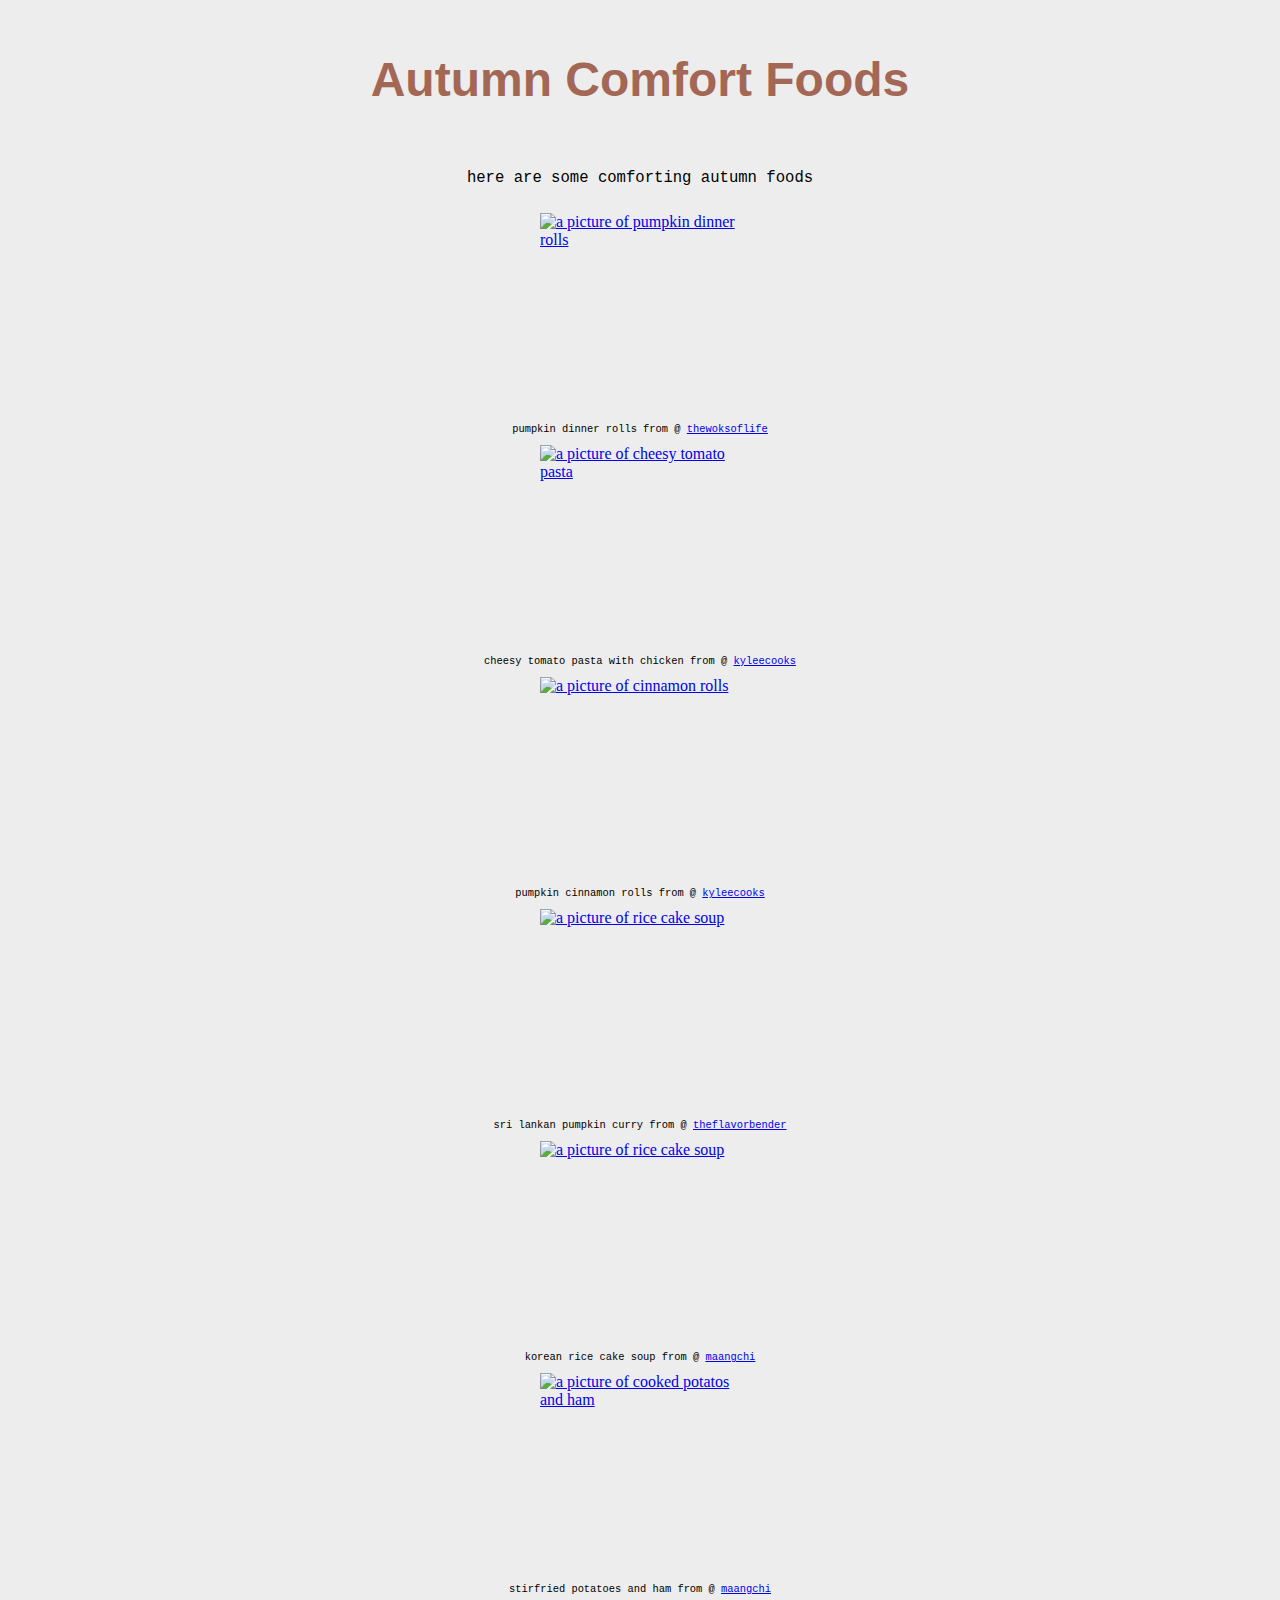
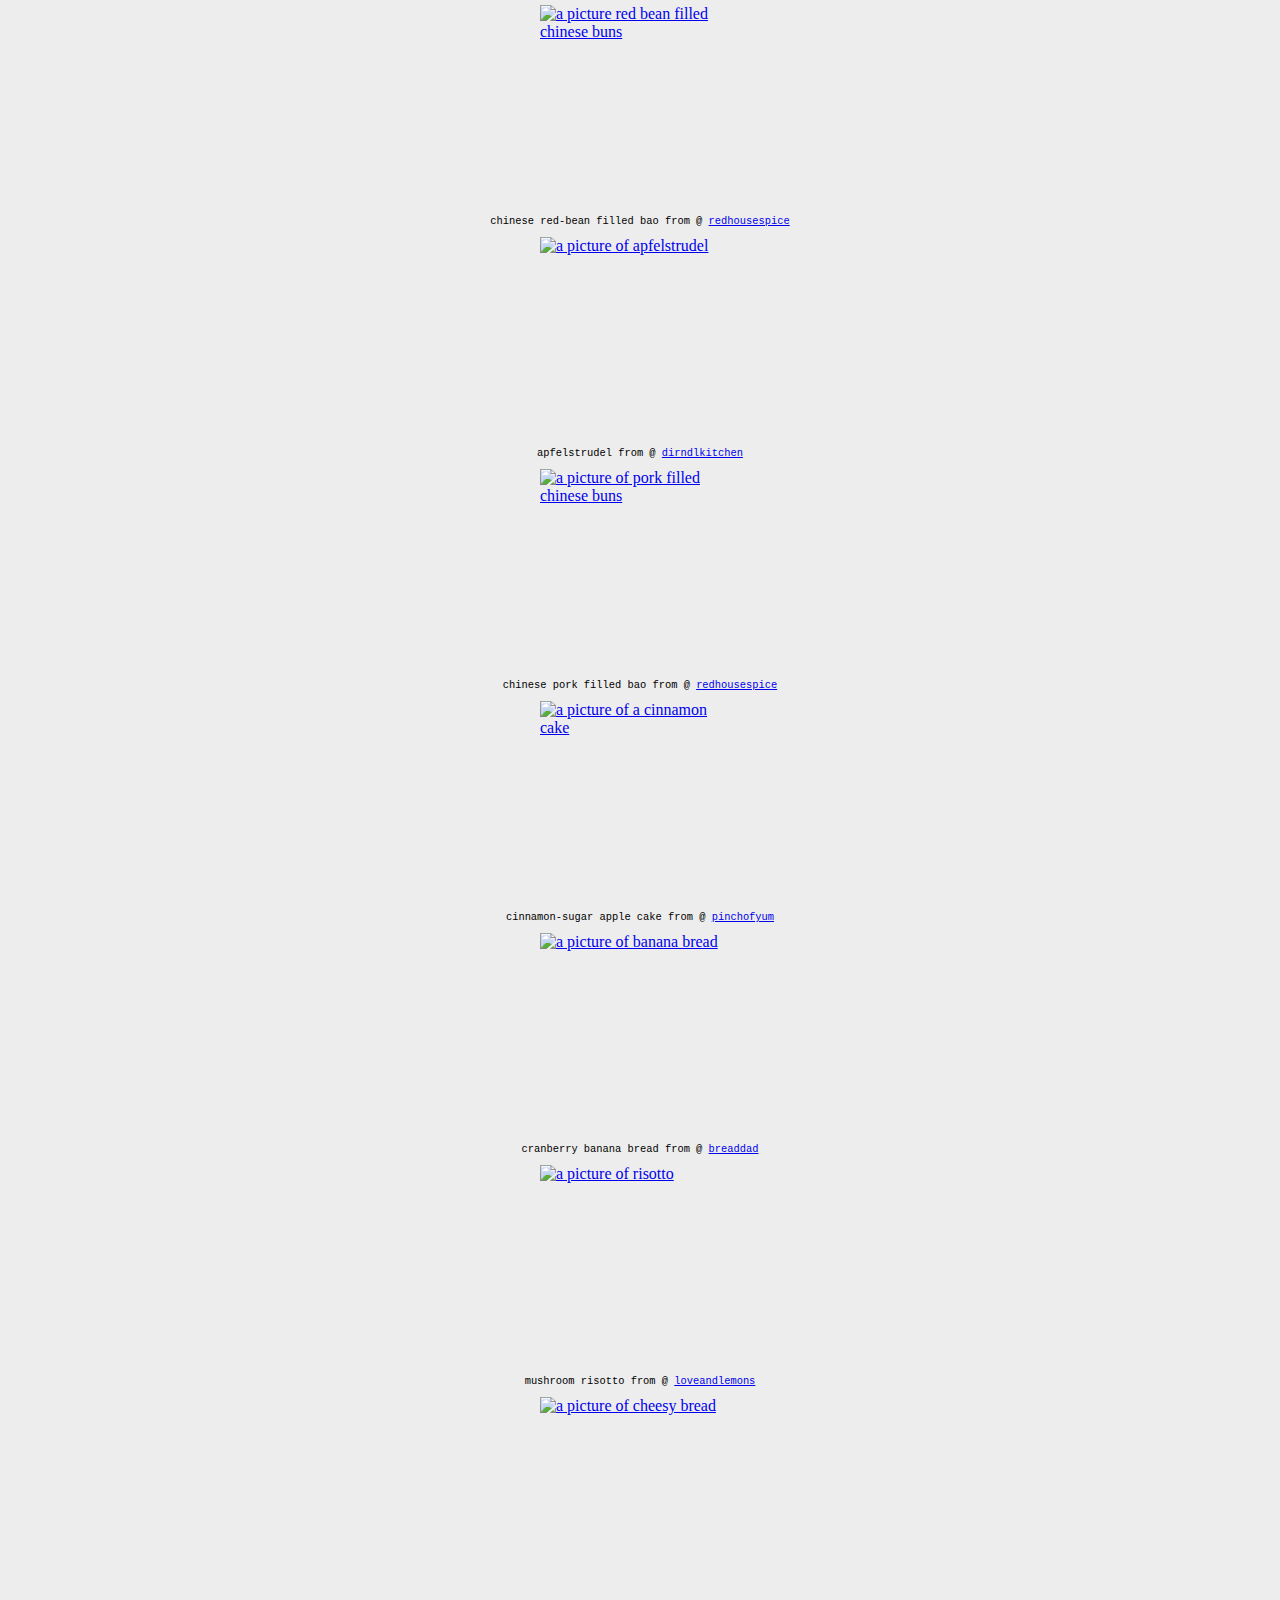
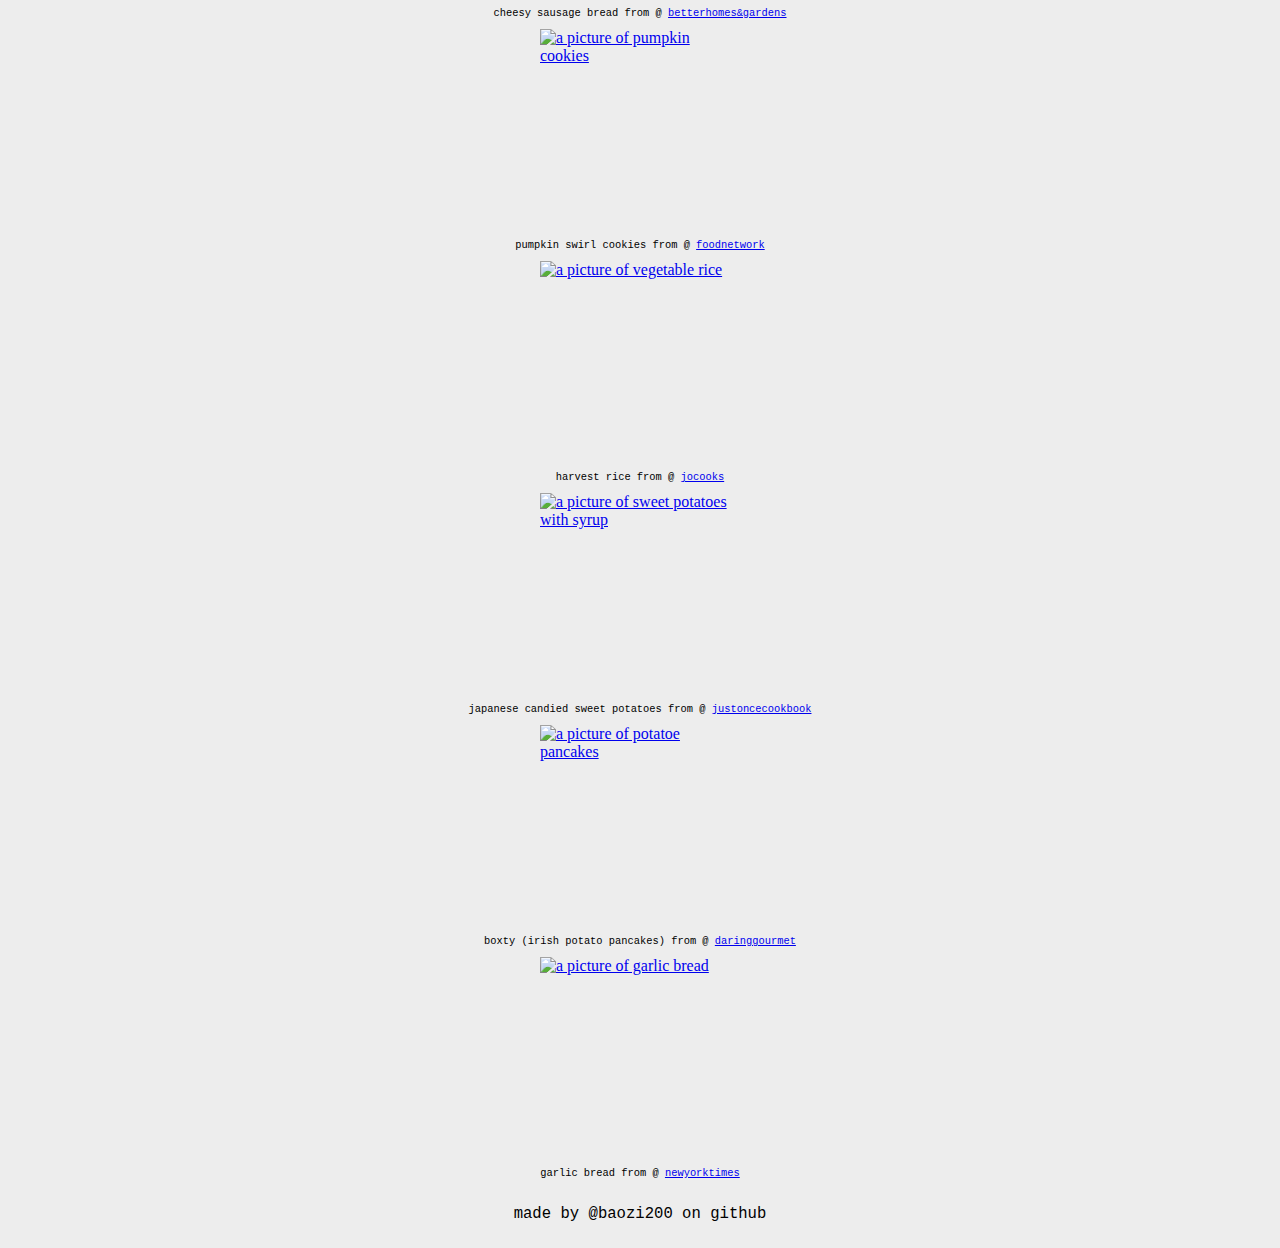
==== autumncomfortfood.html @ a2bb9879 "Add files via upload" ====
<!DOCTYPE html>
<html lang="en">
  <head>
  <title>Comforting Autumn Foods</title>
  <meta charset="utf-8"/>
  <meta name="viewport" content="width=device-width, initial-scale=1"/>
  <link rel="stylesheet" href="recipesstyles.css"/>
  <head>
  <body>
    <h1 class="autumnpage">Autumn Comfort Foods</h1>
    <p>here are some comforting autumn foods</p>
    <fig>
      <a href="https://thewoksoflife.com/pumpkin-dinner-rolls/"><img src="https://thewoksoflife.com/wp-content/uploads/2017/11/pumpkin-dinner-rolls-13.jpg" alt="a picture of pumpkin dinner rolls"/></a>
      <figcaption>pumpkin dinner rolls from @ <a href="https://thewoksoflife.com">thewoksoflife</a></figcaption>
    </fig>
    <fig>
      <a href="https://www.kyleecooks.com/easy-cheesy-tomato-pasta-chicken/"><img src="https://www.kyleecooks.com/wp-content/uploads/2020/03/Chicken-Tomato-Pasta-5.jpg" alt="a picture of cheesy tomato pasta"/></a>
      <figcaption>cheesy tomato pasta with chicken from @ <a href="https://www.kyleecooks.com">kyleecooks</a></figcaption>
    </fig>
    <fig>
      <a href="https://www.kyleecooks.com/pumpkin-pie-stuffed-cinnamon-rolls/"><img src="https://www.kyleecooks.com/wp-content/uploads/2016/09/Pumpkin-Cinnamon-Rolls-34.jpg" alt="a picture of cinnamon rolls"/></a>
      <figcaption>pumpkin cinnamon rolls from @ <a href="https://www.kyleecooks.com">kyleecooks</a></figcaption>
    </fig>
    <fig>
      <a href="https://www.theflavorbender.com/sri-lankan-pumpkin-curry-recipe/"><img src="https://www.theflavorbender.com/wp-content/uploads/2020/10/SL-Pumpkin-4191-1367x2048.jpg" alt="a picture of rice cake soup"/></a>
      <figcaption>sri lankan pumpkin curry from @ <a href="https://www.theflavorbender.com">theflavorbender</a></figcaption>
    </fig>
    <fig>
      <a href="https://www.maangchi.com/recipe/tteokguk"><img src="https://www.maangchi.com/wp-content/uploads/2009/01/tteokguk_bowl-590x412.jpg" alt="a picture of rice cake soup"/></a>
      <figcaption>korean rice cake soup from @ <a href="https://www.maangchi.com">maangchi</a></figcaption>
    </fig>
     <fig>
      <a href="https://www.maangchi.com/recipe/gamja-haem-bokkeum"><img src="https://www.maangchi.com/wp-content/uploads/2020/07/gamja-ham-bokkeum-650x441.jpg" alt="a picture of cooked potatos and ham"/></a>
      <figcaption>stirfried potatoes and ham from @ <a href="https://www.maangchi.com">maangchi</a></figcaption>
    </fig>
     <fig>
      <a href="https://redhousespice.com/red-bean-buns/"><img src="https://redhousespice.com/wp-content/uploads/2021/01/Chinese-red-bean-buns-1-1367x2048.jpg" alt="a picture red bean filled chinese buns"/></a>
      <figcaption>chinese red-bean filled bao from @ <a href="https://redhousespice.com">redhousespice</a></figcaption>
    </fig>
     <fig>
      <a href="https://dirndlkitchen.com/ski-resort-edition-part-2-wiener-apfelstrudel/"><img src="https://dirndlkitchen.com/wp-content/uploads/2022/10/homemade-apple-strudel-apfelstrudel-dirndl-kitchen64.jpg" alt="a picture of apfelstrudel"/></a>
      <figcaption>apfelstrudel from @ <a href="https://dirndlkitchen.com">dirndlkitchen</a></figcaption>
    </fig>
    <fig>
      <a href="https://redhousespice.com/char-siu-bao/"><img src="https://redhousespice.com/wp-content/uploads/2020/12/char-siu-bao-held-by-hand-1367x2048.jpg" alt="a picture of pork filled chinese buns"/></a>
      <figcaption>chinese pork filled bao from @ <a href="https://redhousespice.com">redhousespice</a></figcaption>
    </fig>
    <fig>
      <a href="https://pinchofyum.com/cinnamon-sugar-apple-cake"><img src="https://pinchofyum.com/wp-content/uploads/Apple-Cake-Slice.jpg" alt="a picture of a cinnamon cake"/></a>
      <figcaption>cinnamon-sugar apple cake from @ <a href="https://pinchofyum.com">pinchofyum</a></figcaption>
    </fig>
    <fig>
      <a href="https://breaddad.com/cranberry-banana-bread/"><img src="https://breaddad.com/wp-content/uploads/2021/04/bread-dad-cranberry-banana-bread-1-e1619307826865.jpg" alt="a picture of banana bread"/></a>
      <figcaption>cranberry banana bread from @ <a href="https://breaddad.com">breaddad</a></figcaption>
    </fig>
    <fig>
      <a href="https://www.loveandlemons.com/mushroom-risotto/"><img src="https://cdn.loveandlemons.com/wp-content/uploads/2023/01/mushroom-risotto-recipe.jpg" alt="a picture of risotto"/></a>
      <figcaption>mushroom risotto from @ <a href="https://www.loveandlemons.com">loveandlemons</a></figcaption>
    </fig>
    <fig>
      <a href="https://www.bhg.com/recipe/cheesy-sausage-bread/"><img src="https://www.bhg.com/thmb/G61j-JiFV5xXVSYXra-VDaW66Ys=/750x0/filters:no_upscale():max_bytes(150000):strip_icc():format(webp)/RU228416-e77b4e218d4d415cbccfbdfddd2d6d2d.jpg" alt="a picture of cheesy bread"/></a>
      <figcaption>cheesy sausage bread from @ <a href="https://www.bhg.com">betterhomes&gardens</a></figcaption>
    </fig>
    <fig>
      <a href="https://www.foodnetwork.com/recipes/food-network-kitchen/pumpkin-swirl-cookies-7182562"><img src="https://food.fnr.sndimg.com/content/dam/images/food/fullset/2019/9/10/0/FNK_Pumpkin-Swirl-Cookies_H1_s4x3.jpg.rend.hgtvcom.1280.720.suffix/1568385717867.jpeg" alt="a picture of pumpkin cookies"/></a>
      <figcaption>pumpkin swirl cookies from @ <a href="https://www.foodnetwork.com">foodnetwork</a></figcaption>
    </fig>
    <fig>
      <a href="https://www.jocooks.com/recipes/harvest-rice/"><img src="https://www.jocooks.com/wp-content/uploads/2017/10/harvest-rice-1.jpg" alt="a picture of vegetable rice"/></a>
      <figcaption>harvest rice from @ <a href="https://www.jocooks.com">jocooks</a></figcaption>
    </fig>
    <fig>
      <a href="https://www.justonecookbook.com/candied-sweet-potatoes/"><img src="https://www.justonecookbook.com/wp-content/uploads/2020/01/Candied-Sweet-Potatoes-7869-II.jpg" alt="a picture of sweet potatoes with syrup"/></a>
      <figcaption>japanese candied sweet potatoes from @ <a href="https://www.justonecookbook.com">justoncecookbook</a></figcaption>
    </fig>
    <fig>
      <a href="https://www.daringgourmet.com/boxty-irish-potato-pancakes/"><img src="https://www.daringgourmet.com/wp-content/uploads/2021/11/Boxty-4.jpg" alt="a picture of potatoe pancakes"/></a>
      <figcaption>boxty (irish potato pancakes) from @ <a href="https://www.daringgourmet.com">daringgourmet</a></figcaption>
    </fig>
    <fig>
      <a href="https://cooking.nytimes.com/recipes/1019684-garlic-bread"><img src="https://static01.nyt.com/images/2018/12/11/dining/as-garlic-bread/as-garlic-bread-master768.jpg?w=1280&q=75" alt="a picture of garlic bread"/></a>
      <figcaption>garlic bread from @ <a href="https://cooking.nytimes.com">newyorktimes</a></figcaption>
    </fig>
    <p>made by @baozi200 on github</p>
  </body>
</html>
---- recipesstyles.css ----
/*main styles*/

.frontpageh1 {
  font-family: sans-serif;
  color: #ba9191;
  text-align: center;
  padding: 20px;
  font-size: 3em;
}

p {
  font-family: monospace;
  text-align: center;
  padding: 10px;
  font-size: 1.2em;
}

figcaption {
  font-family: monospace;
  text-align: center;
  font-size: 0.8em;
}

.button1 {
  background-color: #ededed;
  border-bottom: 2px solid #a36755;
  border-right; 2px solid #a36755;
  border-top: 1px solid #cdcdcd;
  border-left: 1px solid #cdcdcd;
  border-radius: 8px;
  padding: 10px;
  font-size: 3em;
  font-family: monospace;
  width: 100%;
  text-align: center;
  margin-top: 10px;
  margin-bottom: 10px;
}

.button2 {
  background-color: #ededed;
  border-bottom: 2px solid #7eb1de;
  border-right; 2px solid #7eb1de;
  border-top: 1px solid #cdcdcd;
  border-left: 1px solid #cdcdcd;
  border-radius: 8px;
  padding: 10px;
  font-size: 3em;
  font-family: monospace;
  width: 100%;
  text-align: center;
  margin-top: 10px;
  margin-bottom: 10px;
}

.button3 {
  background-color: #ededed;
  border-bottom: 2px solid #e3a1c1;
  border-right; 2px solid #e3a1c1;
  border-top: 1px solid #cdcdcd;
  border-left: 1px solid #cdcdcd;
  border-radius: 8px;
  padding: 10px;
  font-size: 3em;
  font-family: monospace;
  width: 100%;
  text-align: center;
  margin-top: 10px;
  margin-bottom: 10px;
}

.button4 {
  background-color: #ededed;
  border-bottom: 2px solid #89d485;
  border-right; 2px solid #89d485;
  border-top: 1px solid #cdcdcd;
  border-left: 1px solid #cdcdcd;
  border-radius: 8px;
  padding: 10px;
  font-size: 3em;
  font-family: monospace;
  width: 100%;
  text-align: center;
  margin-top: 10px;
  margin-bottom: 10px;
}

body {
  max-width: 100%;
  background-color: #ededed;
}

img {
  width: 200px;
  height: 200px;
  object-fit: cover;
  display: block;
  margin-left: auto;
  margin-right: auto;
  margin-top: 10px;
  margin-bottom: 10px;
}

/*seasonal page styles*/

.autumnpage {
  font-family: sans-serif;
  color: #a36755;
  text-align: center;
  padding: 20px;
  font-size: 3em;
}

.winterpage {
  font-family: sans-serif;
  color: #7eb1de;
  text-align: center;
  padding: 20px;
  font-size: 3em;
}

.springpage {
  font-family: sans-serif;
  color: #e3a1c1;
  text-align: center;
  padding: 20px;
  font-size: 3em;
}

.summerpage {
  font-family: sans-serif;
  color: #89d485;
  text-align: center;
  padding: 20px;
  font-size: 3em;
}
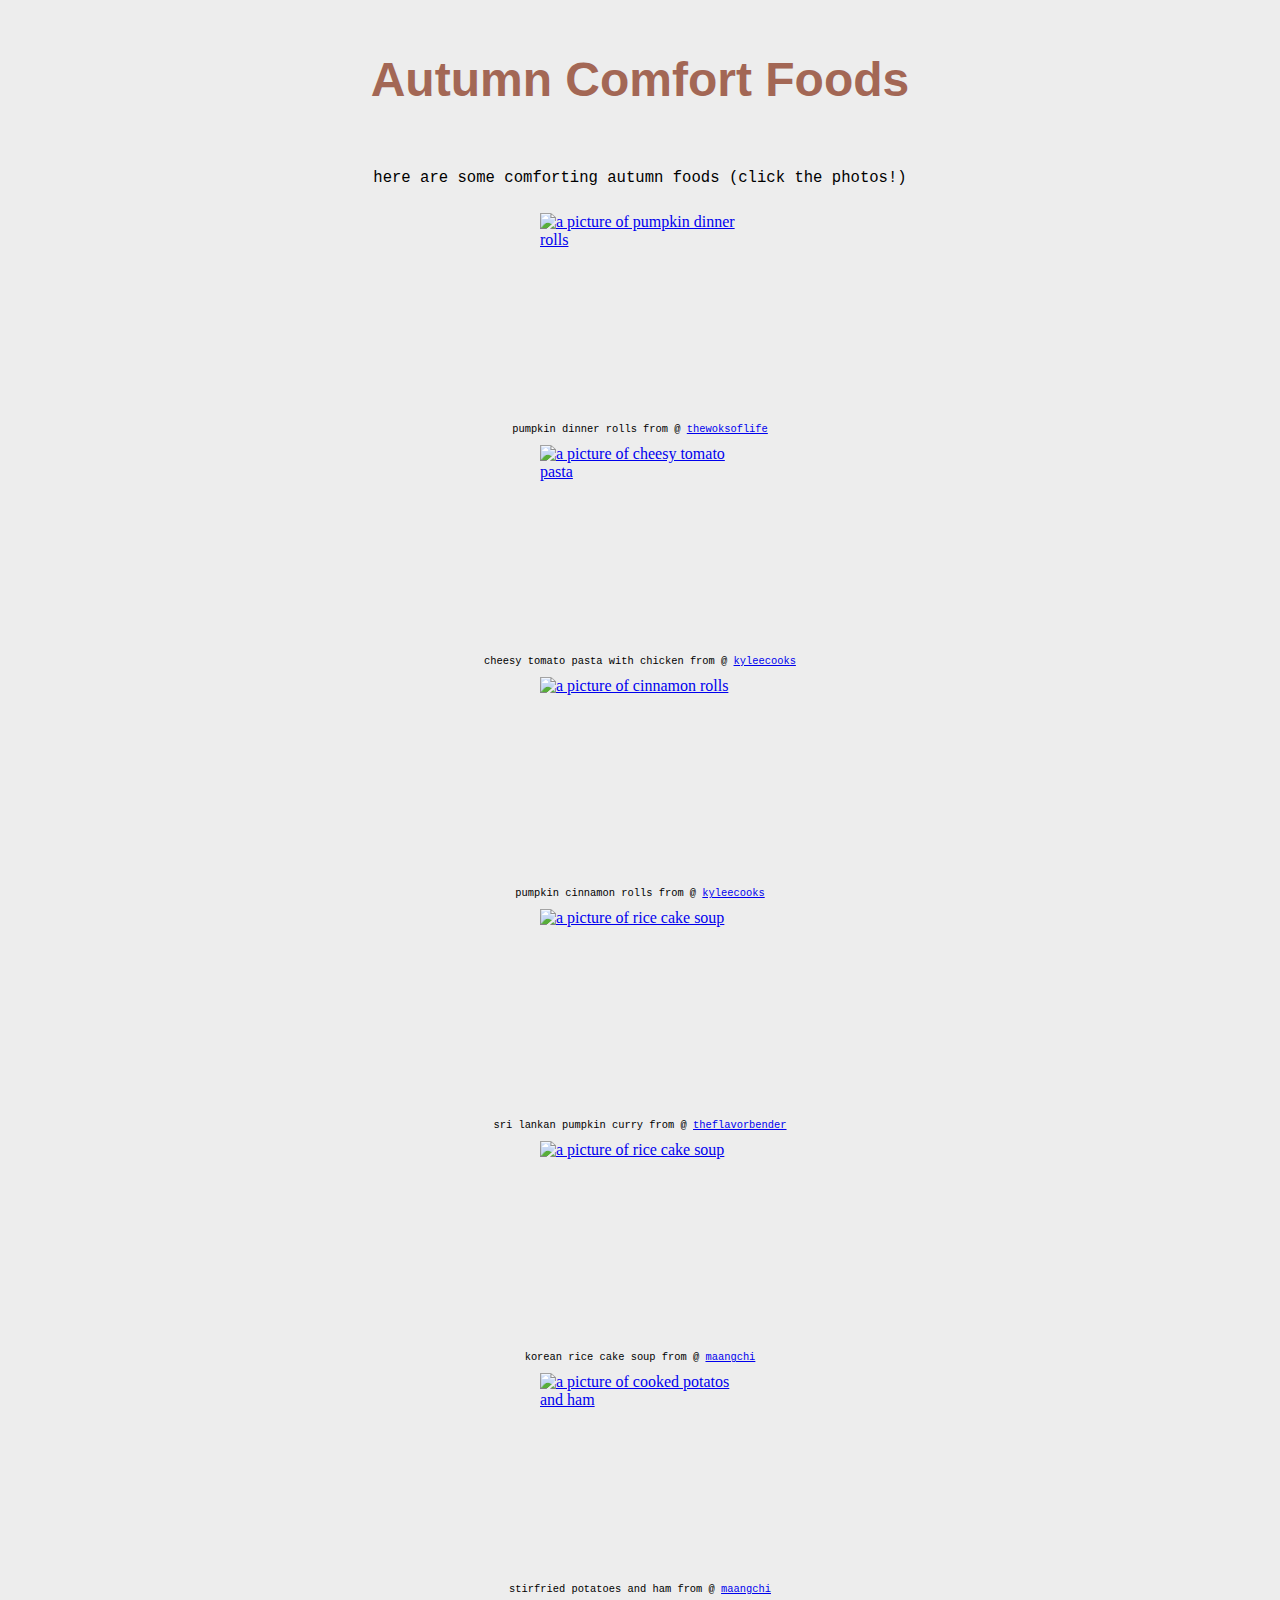
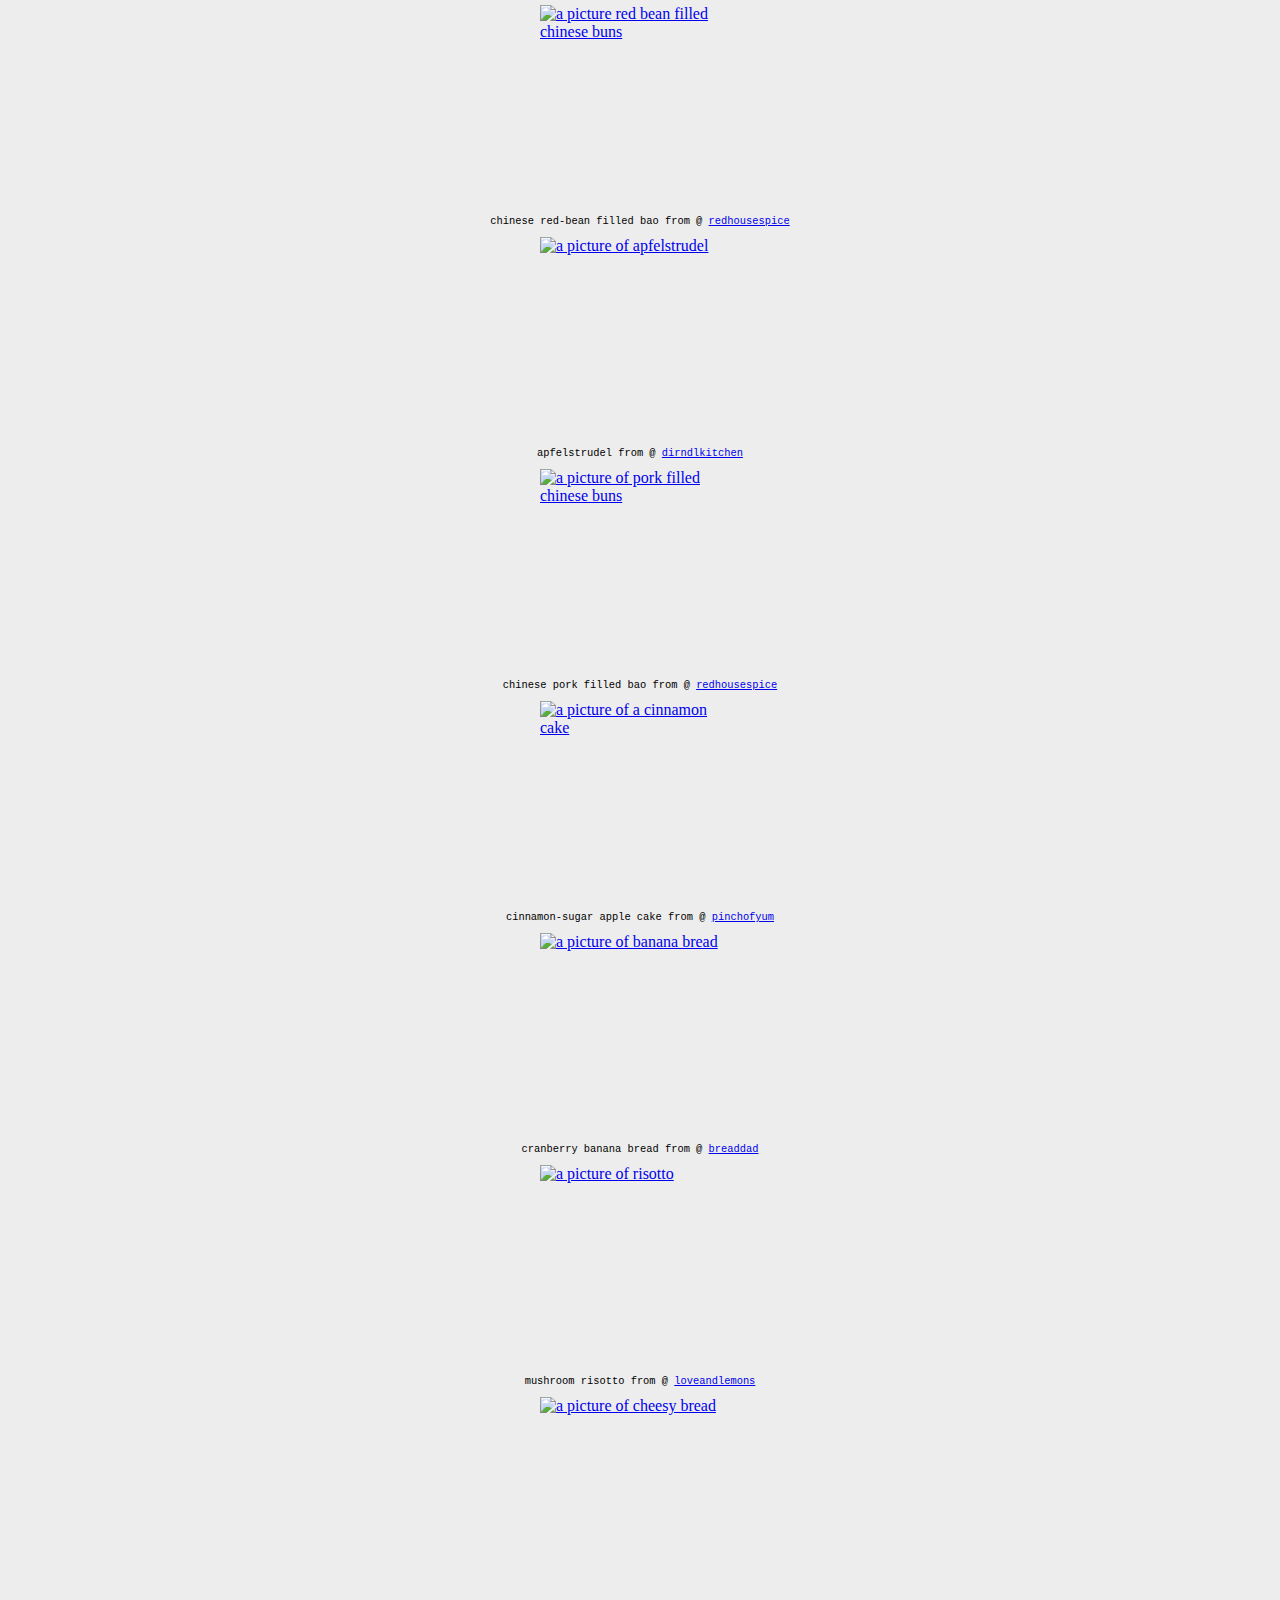
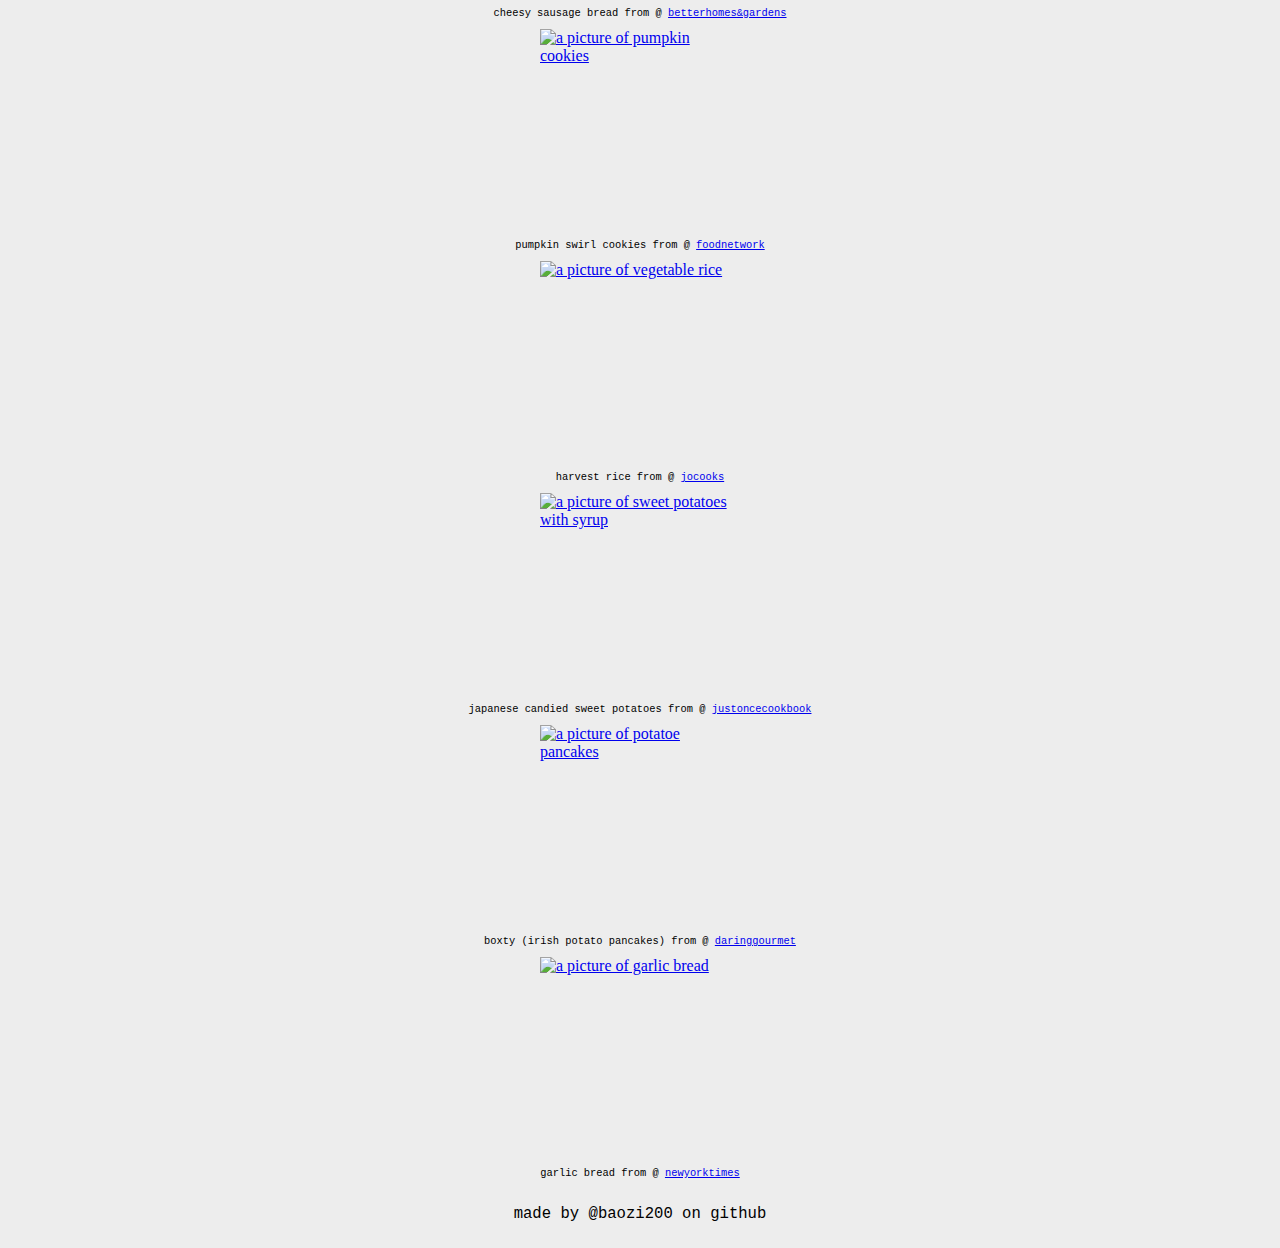
==== commit c699744b: "Update autumncomfortfood.html" ====
--- a/autumncomfortfood.html
+++ b/autumncomfortfood.html
@@ -8,7 +8,7 @@
   <head>
   <body>
     <h1 class="autumnpage">Autumn Comfort Foods</h1>
-    <p>here are some comforting autumn foods</p>
+    <p>here are some comforting autumn foods (click the photos!)</p>
     <fig>
       <a href="https://thewoksoflife.com/pumpkin-dinner-rolls/"><img src="https://thewoksoflife.com/wp-content/uploads/2017/11/pumpkin-dinner-rolls-13.jpg" alt="a picture of pumpkin dinner rolls"/></a>
       <figcaption>pumpkin dinner rolls from @ <a href="https://thewoksoflife.com">thewoksoflife</a></figcaption>
@@ -83,4 +83,4 @@
     </fig>
     <p>made by @baozi200 on github</p>
   </body>
-</html>+</html>
